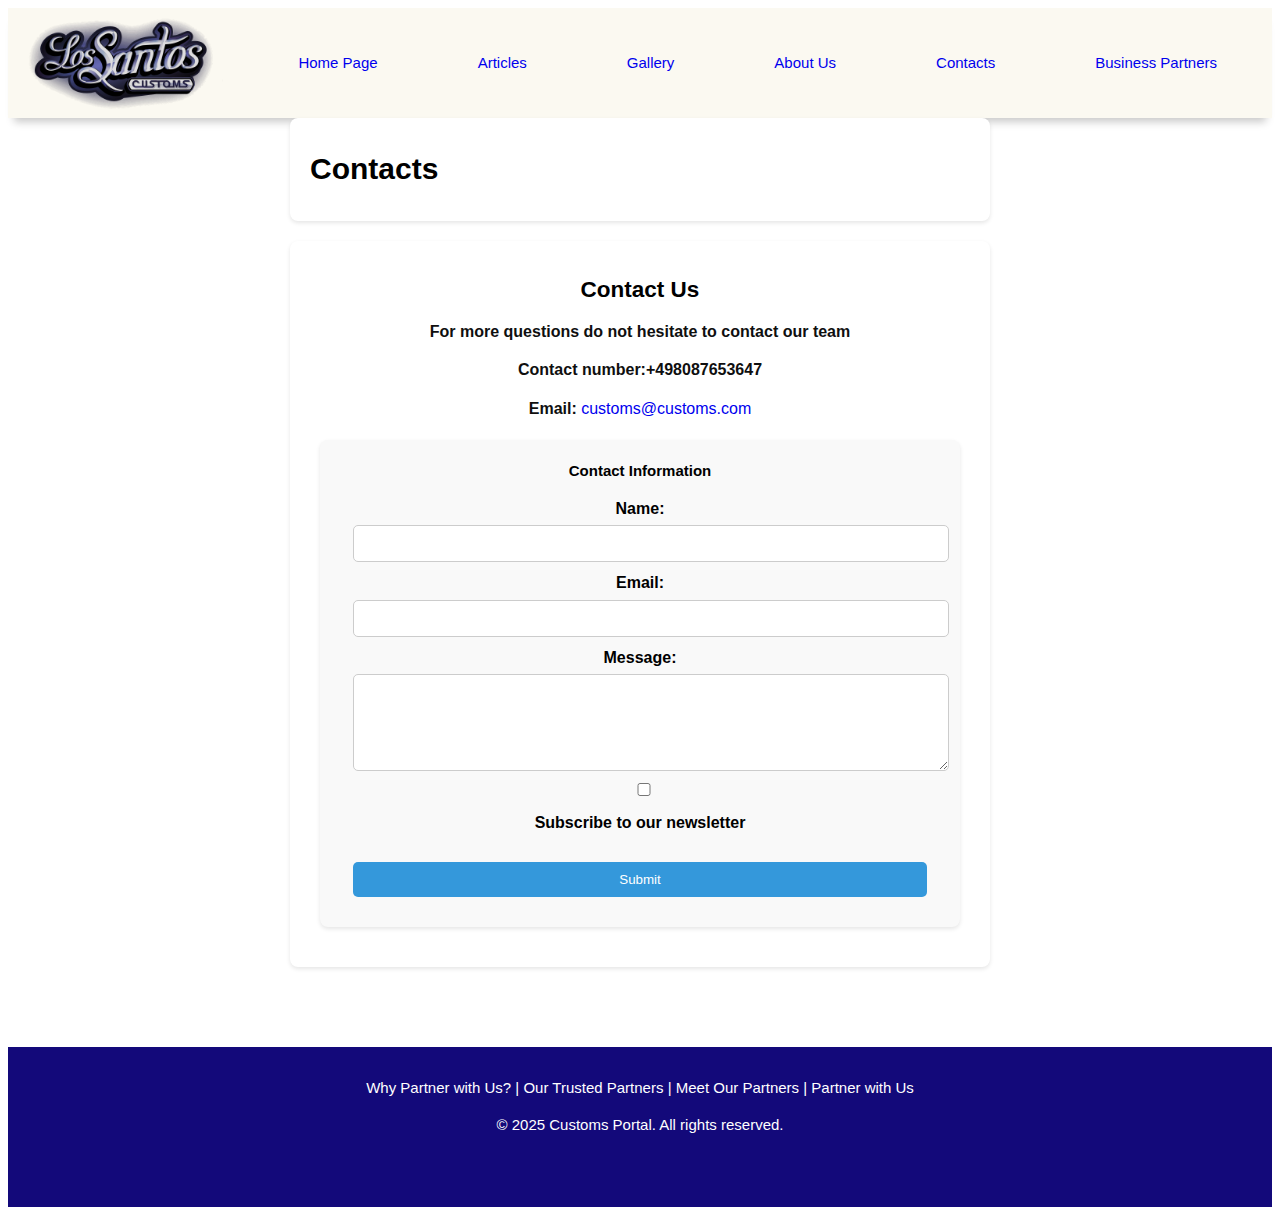
==== contacts/contacts.html @ 3de153e8 "added rest" ====
<!doctype html>
<html lang="en">
<head>
    <meta charset="UTF-8">
    <meta name="viewport"
          content="width=device-width, user-scalable=no, initial-scale=1.0, maximum-scale=1.0, minimum-scale=1.0">
    <meta http-equiv="X-UA-Compatible" content="ie=edge">
    <title>Contacts</title>

    <link rel="stylesheet" href="../css/styles.css">

</head>
<body>

<div class="header">
 <img src="../images/logo.png" alt="Logo Customs" width="200">

    <div class="menu">
    <a href="../index.html">Home Page</a>
    <a href="../articles/articles.html">Articles</a>
    <a href="../pages/gallery.html">Gallery</a>
    <a href="../about/about.html">About Us</a>
    <a href="../contacts/contacts.html">Contacts</a>
    <a href="../partner/business-partners.html">Business Partners</a>
    </div>

</div>

<div class="wrapper">
<div class="container-1">
    <h1>
        Contacts
    </h1>
</div>

 <div class="contact-form-section">
     <h2>
         Contact Us
     </h2>
     <p>
         <b>For more questions do not hesitate to contact our team</b>
     </p>
     <p>
            <span
                    class="highlight">Contact number:+498087653647
            </span>
     </p>
     <p>
            <span
                    class="highlight">Email:
            </span>
         <a href="mailto:customs@customs.com">customs@customs.com</a></p>
     <form action="../submit-page.html" method="POST">
         <fieldset>
             <legend>
                 <strong>Contact Information</strong>
             </legend>
             <label for="name">Name:</label>
             <input type="text" id="name" name="name" required><br>

             <label for="email">Email:</label>
             <input type="email" id="email" name="email" required><br>

             <label for="message">Message:</label>
             <textarea id="message" name="message" rows="5"></textarea><br>

             <input type="checkbox" id="subscribe" name="subscribe">
             <label for="subscribe">Subscribe to our newsletter</label><br>

             <input type="submit" value="Submit">

         </fieldset>
     </form>
 </div>
</div>

 <div class="footer">
     <nav>
         <a class="reference" href="../partner/business-partners.html#why-partner">Why Partner with Us?</a> |
         <a class="reference" href="../partner/business-partners.html#trusted-partners">Our Trusted Partners</a> |
         <a class="reference" href="../partner/business-partners.html#meet-partners">Meet Our Partners</a> |
         <a class="reference" href="../partner/business-partners.html#partner-with-us">Partner with Us</a>
     </nav>

     <p>&copy; 2025 Customs Portal. All rights reserved.</p>
 </div>

</body>
</html>
---- css/styles.css ----
body {
    font-family: Arial, Helvetica, sans-serif;
    line-height: 1.5em;
    font-size: 15px;
}

.wrapper {
    max-width: 700px;
    margin: 0 auto;
}

.header {
    display: flex;
    width: 100%;
    align-items: center;
    justify-content: space-between;
    padding: 5px 15px;
    box-sizing: border-box;
    margin-bottom: 0;
    height: 110px;
    top: 0;
    left: 0;
    box-shadow: 0 10px 8px -6px rgba(0, 0, 0, .21);
    background-color: #FBF9F1;
}

.menu {
    display: flex;
}

.menu a {
    margin-left: 60px;
    margin-right: 40px;
}

a {
    text-decoration: none;
}

.container-0 {
    display: flex;
    align-items: normal;
    padding: 0;
    height: 600px;
    flex-direction: column;
    justify-content: normal;
    box-sizing: border-box;
    background-color: #F2EBF9;
    width: 100%;
    text-align: center;
}

.container-image {
    margin: 0;
    padding: 0;
}

.container-header {
    font-size: 20px;
    line-height: 1;
    margin: 0;
    padding: 0;
    box-sizing: border-box;
    text-align: center;
}
.container-text {
    font-size: 16px;
    line-height: 1;
    margin: 0;
    padding: 0;
    box-sizing: border-box;
    text-align: center;
}

.footer {
        background-color: #13097A;
        width: 100%;
        margin-top: 80px;
        height: 100px;
        color: #FFFFFF;
        text-align: center;
        padding-top: 30px;
        padding-bottom: 30px;

}

.reference {
        color: #FFFFFF;
}


.container-1, .container-2 {
    margin-bottom: 20px;
    padding: 20px;
    background: #ffffff;
    border-radius: 8px;
    box-shadow: 0 2px 4px rgba(0, 0, 0, 0.1);
}
    form {
        margin-top: 10px;
        padding: 10px;
        background: #f8f9fa;
        border-radius: 5px;
    }

    input[type="checkbox"] {
        margin-right: 5px;
    }

    label {
        font-size: 16px;
    }


.gallery-grid {
    display: grid;
    grid-template-columns: repeat(3, 1fr);
    gap: 20px;
    justify-content: center;
    align-items: start;
    padding: 20px;
}

.gallery-item {
    background: #FBF9F1;
    border-radius: 10px;
    box-shadow: 0 4px 8px rgba(0, 0, 0, 0.1);
    text-align: center;
    padding: 15px;
}

.gallery-item img {
    width: 100%;
    height: auto;
    border-radius: 8px;
}

.gallery-item p {
    margin-top: 10px;
    font-size: 14px;
    color: #0F0F0F;
}

@media (max-width: 1024px) {
    .gallery-grid {
        grid-template-columns: repeat(2, 1fr);
    }
}

@media (max-width: 768px) {
    .gallery-grid {
        grid-template-columns: 1fr;
    }
}



ul {
    list-style: none;
    padding: 0;
}

ul li {
    padding: 10px;
    margin-bottom: 10px;
    background: #F2EBF9;
    border-left: 5px solid #13097A;
    border-radius: 5px;
    transition: 0.3s;
}

.about-us {
    display: block;
    margin: 10px auto;
    border-radius: 8px;
    box-shadow: 0 2px 4px rgba(0, 0, 0, 0.1);
    transition: transform 0.3s;
}


.contact-form-section {
    margin-bottom: 20px;
    padding: 20px;
    background: #ffffff;
    border-radius: 8px;
    box-shadow: 0 2px 4px rgba(0, 0, 0, 0.1);
}

.contact-form-section {
    text-align: center;
}

.contact-form-section p {
    font-size: 16px;
    color: #0F0F0F;
}

.highlight {
    font-weight: bold;
    color: #0F0F0F;
}

form {
    max-width: 600px;
    margin: 20px auto;
    padding: 20px;
    background: #f9f9f9;
    border-radius: 8px;
    box-shadow: 0 2px 4px rgba(0, 0, 0, 0.1);
}

fieldset {
    border: none;
}

label {
    display: block;
    font-weight: bold;
    margin-top: 10px;
}

input, textarea {
    width: 100%;
    padding: 10px;
    margin-top: 5px;
    border: 1px solid #ccc;
    border-radius: 5px;
}

input[type="submit"] {
    background: #3498db;
    color: white;
    border: none;
    padding: 10px 15px;
    border-radius: 5px;
}
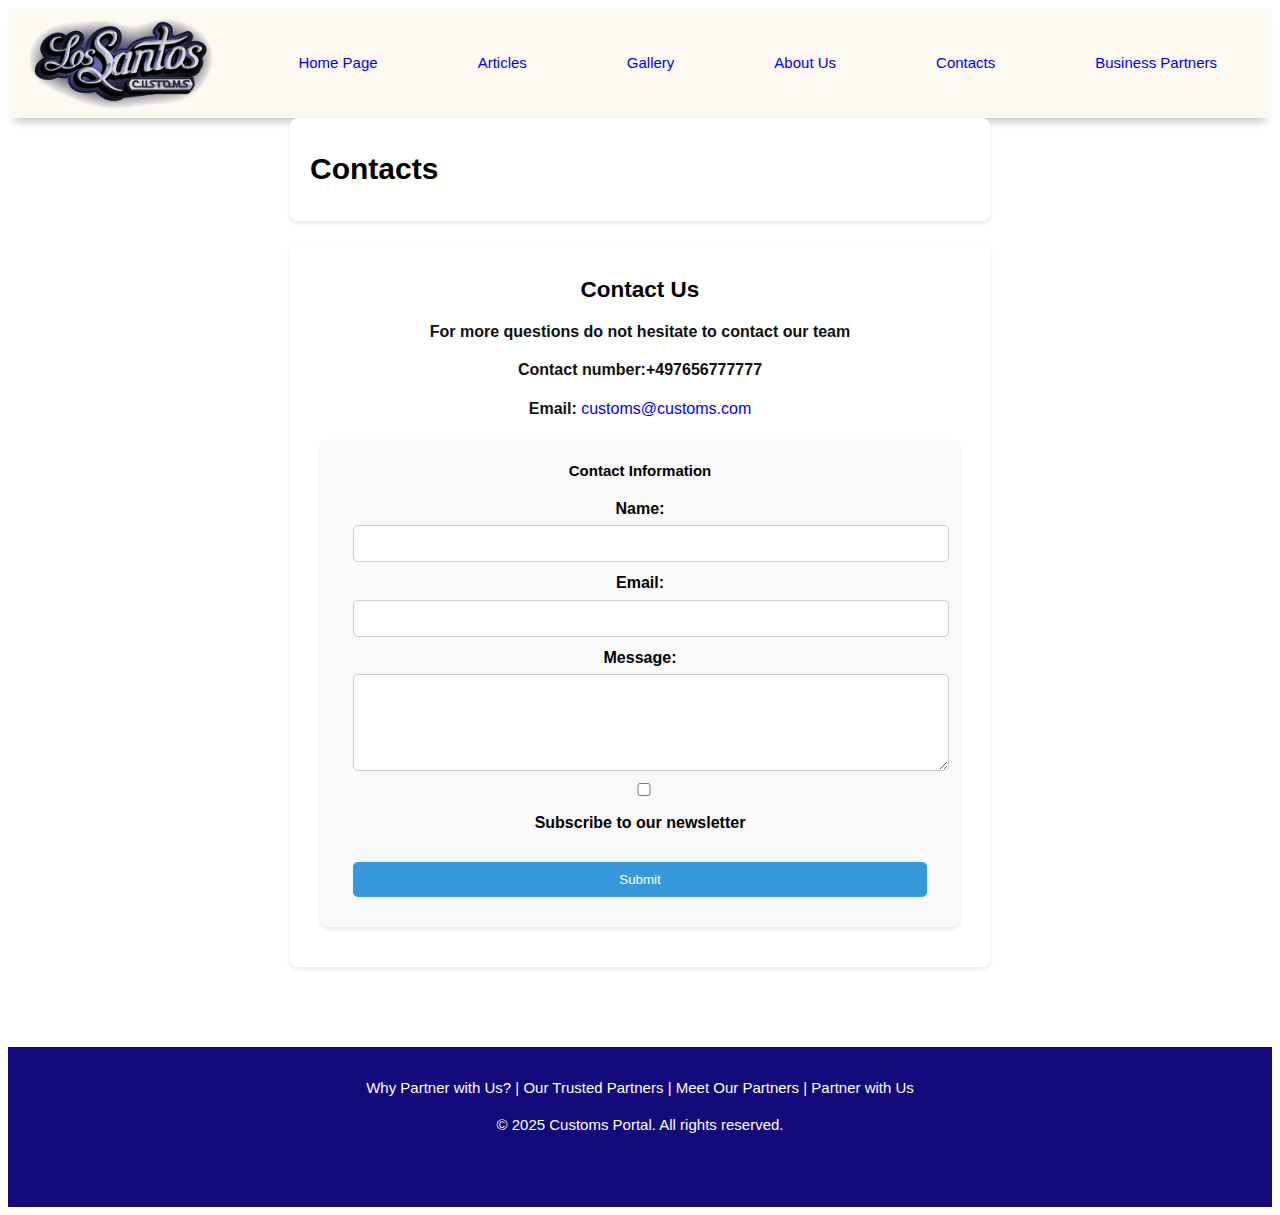
==== commit fbfe7776: "changed contacts added" ====
--- a/contacts/contacts.html
+++ b/contacts/contacts.html
@@ -42,7 +42,7 @@
      </p>
      <p>
             <span
-                    class="highlight">Contact number:+498087653647
+                    class="highlight">Contact number:+497656777777
             </span>
      </p>
      <p>
